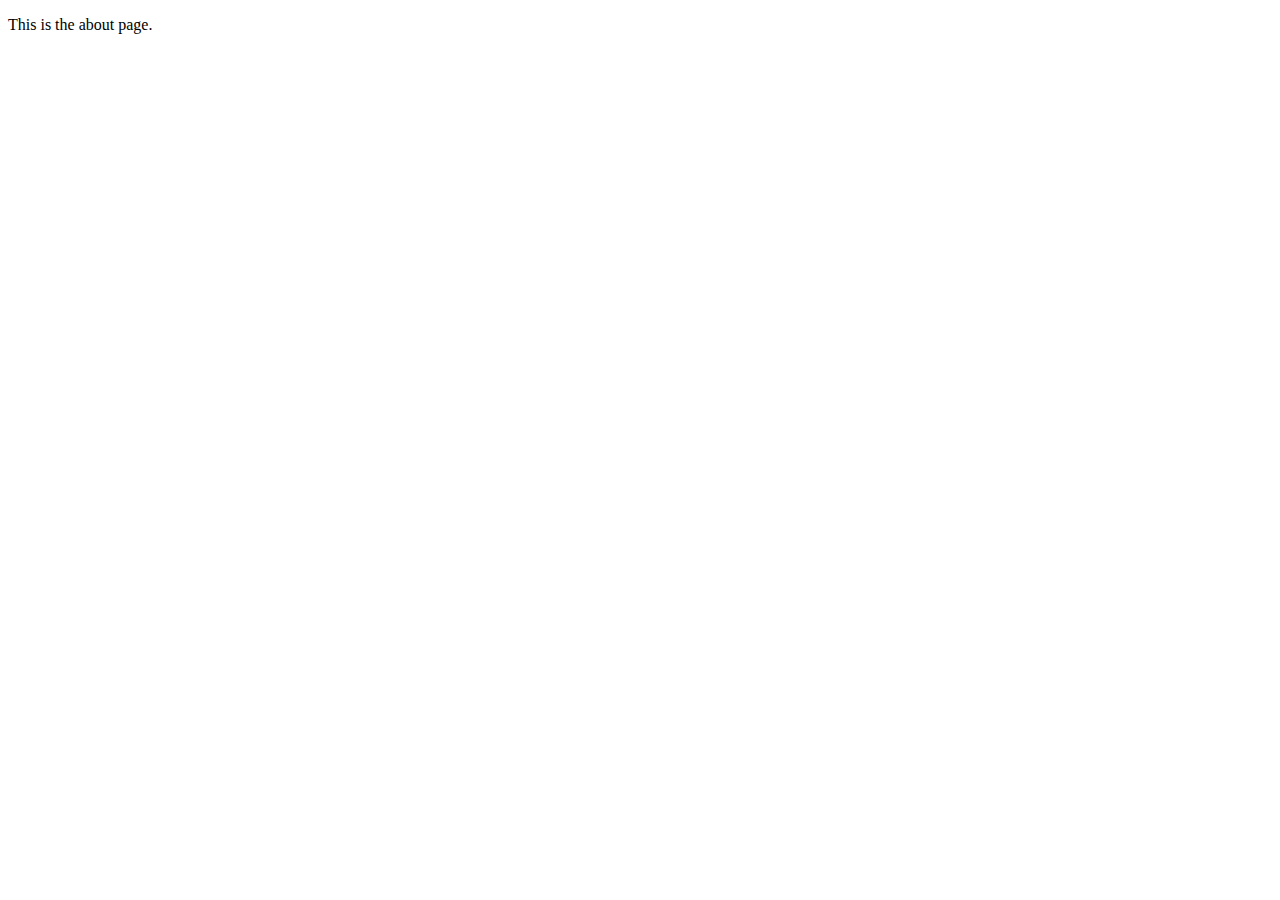
==== about.html @ 5291d1d5 "c" ====
<!DOCTYPE html>
<html lang="en">
<head>
    <meta charset="UTF-8">
    <meta http-equiv="X-UA-Compatible" content="IE=edge">
    <meta name="viewport" content="width=device-width, initial-scale=1.0">
    <title>About</title>
</head>
<body>
<p>This is the about page.</p>
</body>
</html>
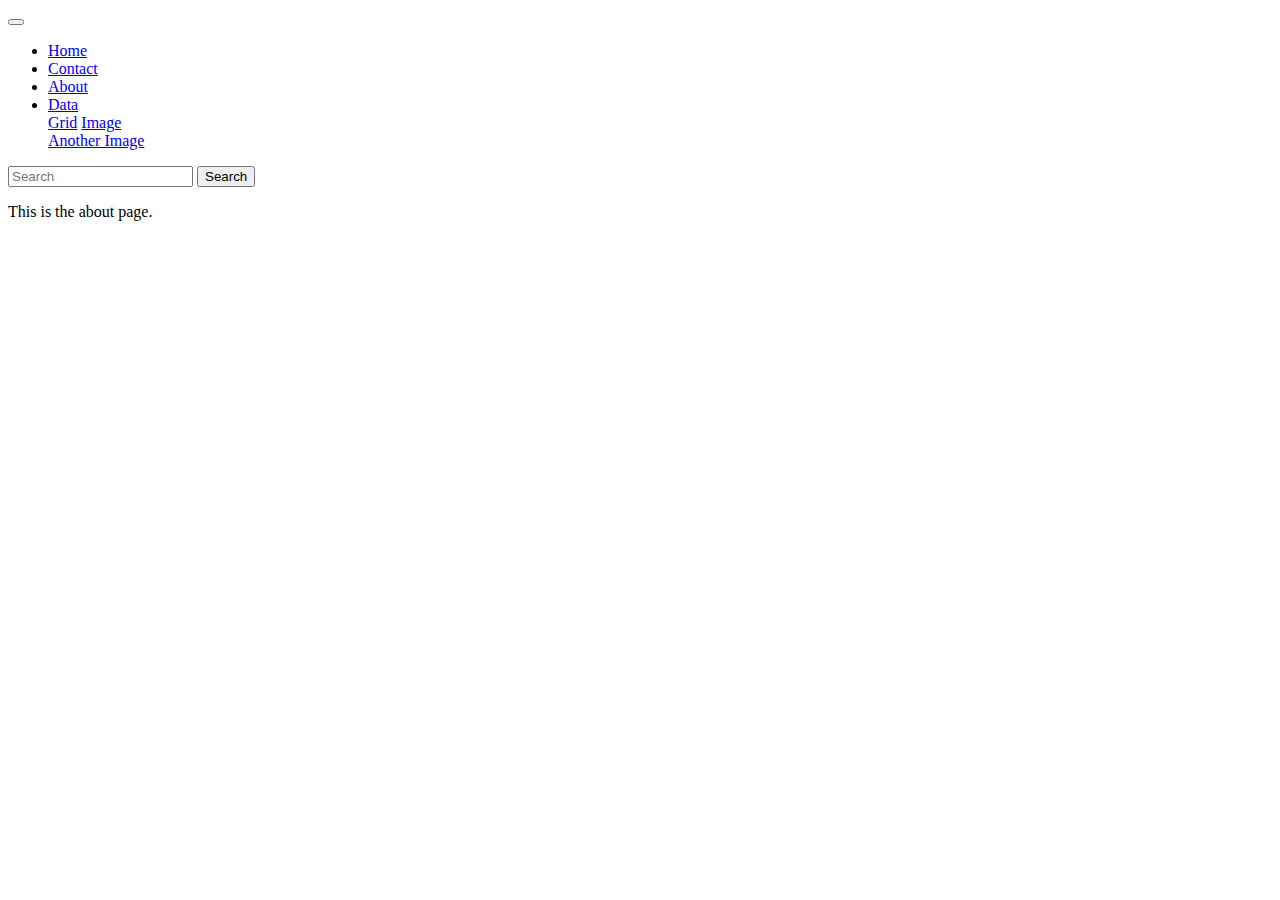
==== commit e2168c55: "Update about.html" ====
--- a/about.html
+++ b/about.html
@@ -5,8 +5,13 @@
     <meta http-equiv="X-UA-Compatible" content="IE=edge">
     <meta name="viewport" content="width=device-width, initial-scale=1.0">
     <title>About</title>
+    <link href="https://cdn.jsdelivr.net/npm/bootstrap@5.3.0-alpha2/dist/css/bootstrap.min.css" rel="stylesheet" integrity="sha384-aFq/bzH65dt+w6FI2ooMVUpc+21e0SRygnTpmBvdBgSdnuTN7QbdgL+OapgHtvPp" crossorigin="anonymous">
+    <script src="https://code.jquery.com/jquery-3.3.1.slim.min.js" integrity="sha384-q8i/X+965DzO0rT7abK41JStQIAqVgRVzpbzo5smXKp4YfRvH+8abtTE1Pi6jizo" crossorigin="anonymous"></script>
+    <script src="https://cdn.jsdelivr.net/npm/popper.js@1.14.7/dist/umd/popper.min.js" integrity="sha384-UO2eT0CpHqdSJQ6hJty5KVphtPhzWj9WO1clHTMGa3JDZwrnQq4sF86dIHNDz0W1" crossorigin="anonymous"></script>
 </head>
 <body>
+    <script src="https://cdn.jsdelivr.net/npm/bootstrap@5.3.0-alpha2/dist/js/bootstrap.bundle.min.js" integrity="sha384-qKXV1j0HvMUeCBQ+QVp7JcfGl760yU08IQ+GpUo5hlbpg51QRiuqHAJz8+BrxE/N" crossorigin="anonymous"></script>
+    <script id="replace_with_navbar" src="nav.js"></script>
 <p>This is the about page.</p>
 </body>
 </html>